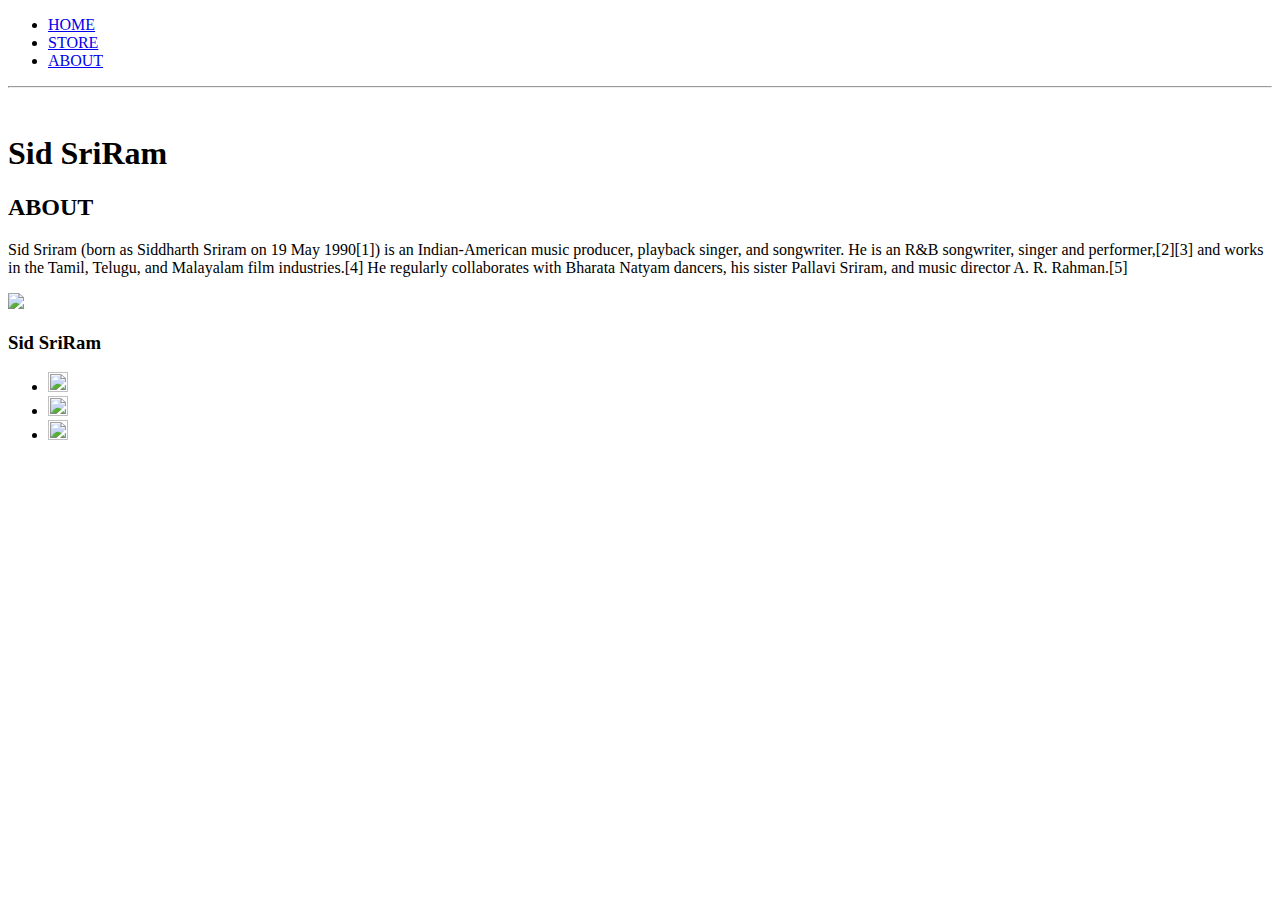
==== about.html @ 36a5d934 "added links to pages" ====
<!DOCTYPE html>
<html>
  <head>
    <title>MUSIC</title>
  </head>
  <body>
    <header>
      <nav>
        <ul>
          <li><a href="index.html">HOME</a></li>
          <li><a href="store.html">STORE</a></li>
          <li><a href="about.html">ABOUT</a></li>
        </ul>
      </nav>
      <hr>
      <br>
      <h1>Sid SriRam</h1>
    </header>
    <section>
      <h2>ABOUT</h2>
      <p>Sid Sriram (born as Siddharth Sriram on 19 May 1990[1]) is an Indian-American music producer, playback singer, and songwriter. He is an R&B songwriter, singer and performer,[2][3] and works in the Tamil, Telugu, and Malayalam film industries.[4] He regularly collaborates with Bharata Natyam dancers, his sister Pallavi Sriram, and music director A. R. Rahman.[5]

        </p>
        <img src="R:\bhagya\html-css-playlist/sid sriram.jpg">
    </section>
    <footer>
      <h3>Sid SriRam</h3>
      <ul>
        <li><a href="https://facebook.com target="-blank"><img src="facebook.png" height="20px" width="20px"</a></li>
        <li><a href="https://facebook.com target="-blank"><img src="instagram.jif"  height="20px" width="20px"</a></li>
        <li><a href="https://facebook.com target="-blank"><img src="twitter.jif"  height="20px" width="20px"</a></li>
      </ul>
    </footer>
  </body>
</html>
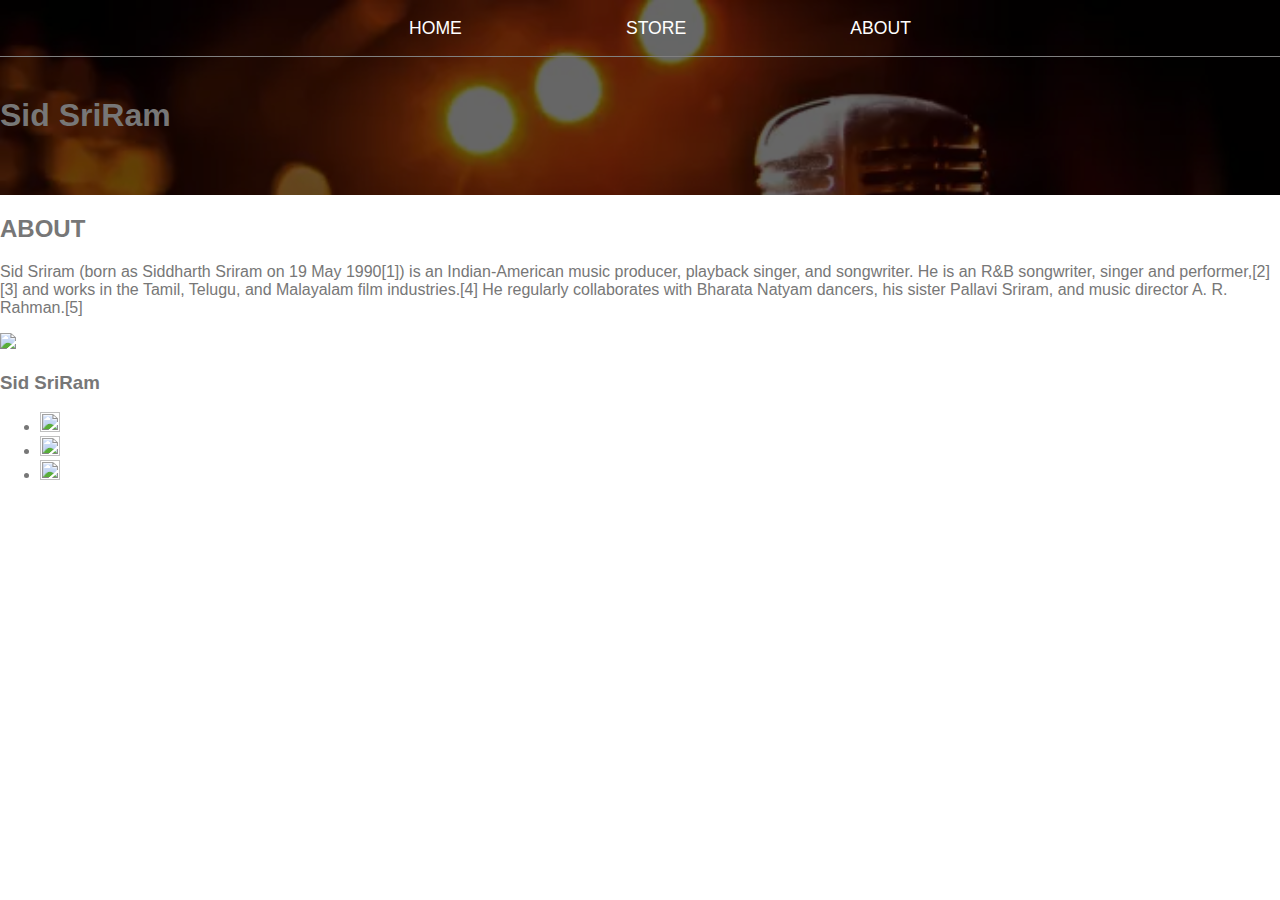
==== commit 35f0fc1a: "added css page" ====
--- a/about.html
+++ b/about.html
@@ -2,17 +2,18 @@
 <html>
   <head>
     <title>MUSIC</title>
+    <link rel="stylesheet" href="style.css"/>
   </head>
   <body>
-    <header>
-      <nav>
+    <header class="main-header">
+      <nav class="nav main-nav">
         <ul>
           <li><a href="index.html">HOME</a></li>
           <li><a href="store.html">STORE</a></li>
           <li><a href="about.html">ABOUT</a></li>
         </ul>
       </nav>
-      <hr>
+    
       <br>
       <h1>Sid SriRam</h1>
     </header>
--- a/style.css
+++ b/style.css
@@ -0,0 +1,44 @@
+ * {
+   box-sizing: border-box;
+   font-family: Verdana, Geneva, Tahoma, sans-serif;
+   color: #777;
+ }
+  html,body{
+   margin: 0;
+   padding: 0;
+
+ }
+ .nav ul{
+   margin: 0;
+
+ }
+ .nav li{
+   display: inline;
+ }
+ .nav a{
+   display: inline-block;
+   padding: 1em;
+   color: white;
+   text-decoration: none;
+ }
+ .main-nav{
+   text-align: center;
+   font-size: 1.1em;
+   font-weight: lighter;
+   border-bottom: 1px solid grey;
+ }
+ .main-nav li{
+   padding: 0 5%;
+ }
+ .nav a:hover{
+   background-color: grey;
+ }
+.main-header{
+  background-image: url(backgroung.webp);
+  background-color:  rgba(0,0,0,60%);
+  background-size: cover; 
+  background-blend-mode: multiply;
+  padding-bottom: 40px;
+
+
+}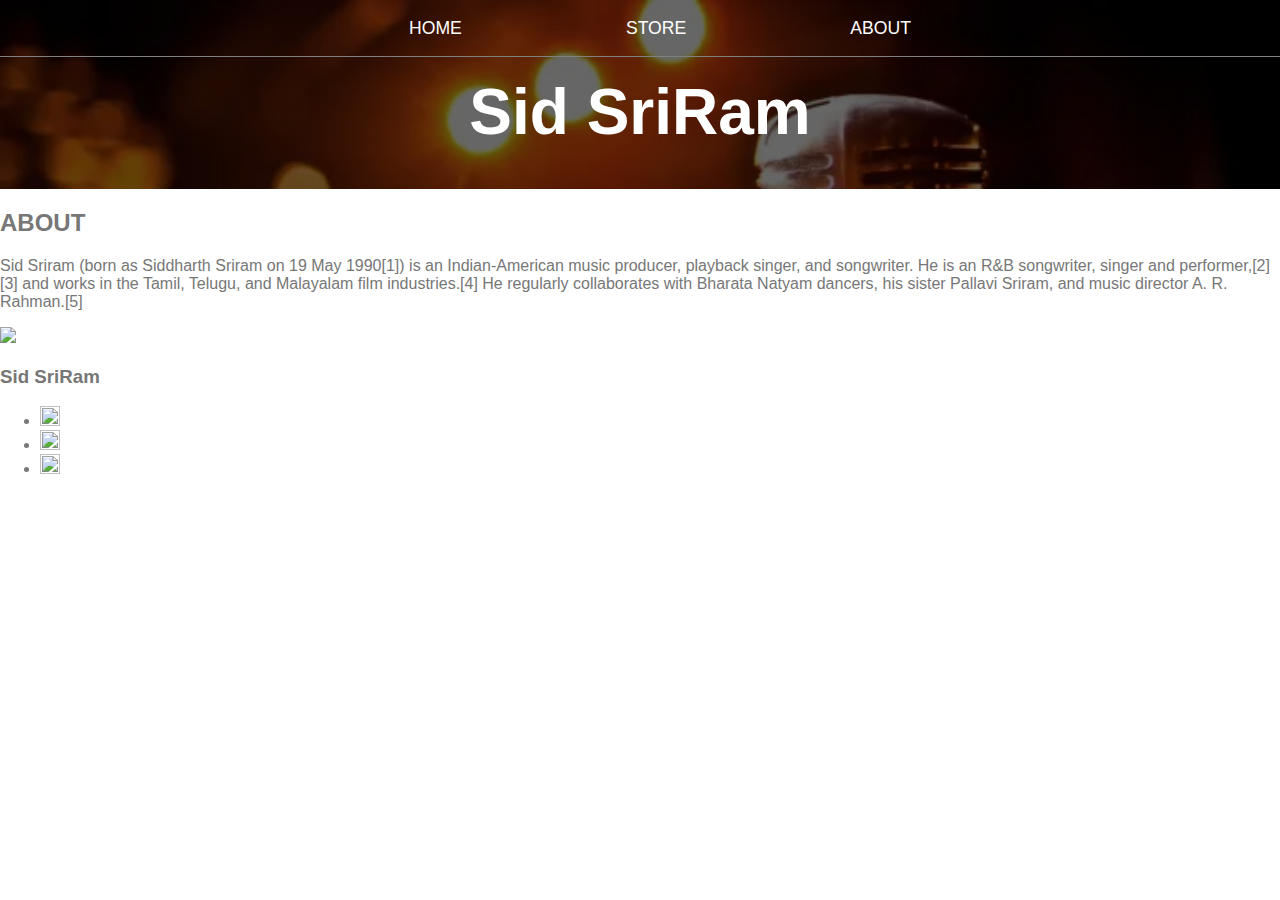
==== commit 907b7f5b: "added css styles" ====
--- a/about.html
+++ b/about.html
@@ -15,7 +15,7 @@
       </nav>
     
       <br>
-      <h1>Sid SriRam</h1>
+      <h1 class="music music-head">Sid SriRam</h1>
     </header>
     <section>
       <h2>ABOUT</h2>
--- a/style.css
+++ b/style.css
@@ -39,6 +39,11 @@
   background-size: cover; 
   background-blend-mode: multiply;
   padding-bottom: 40px;
-
-
-}+}
+.music{
+  text-align: center;
+  margin: 0;
+  font-size: 4em;
+ color: white;
+ font-family: Arial, Helvetica, sans-serif
+ }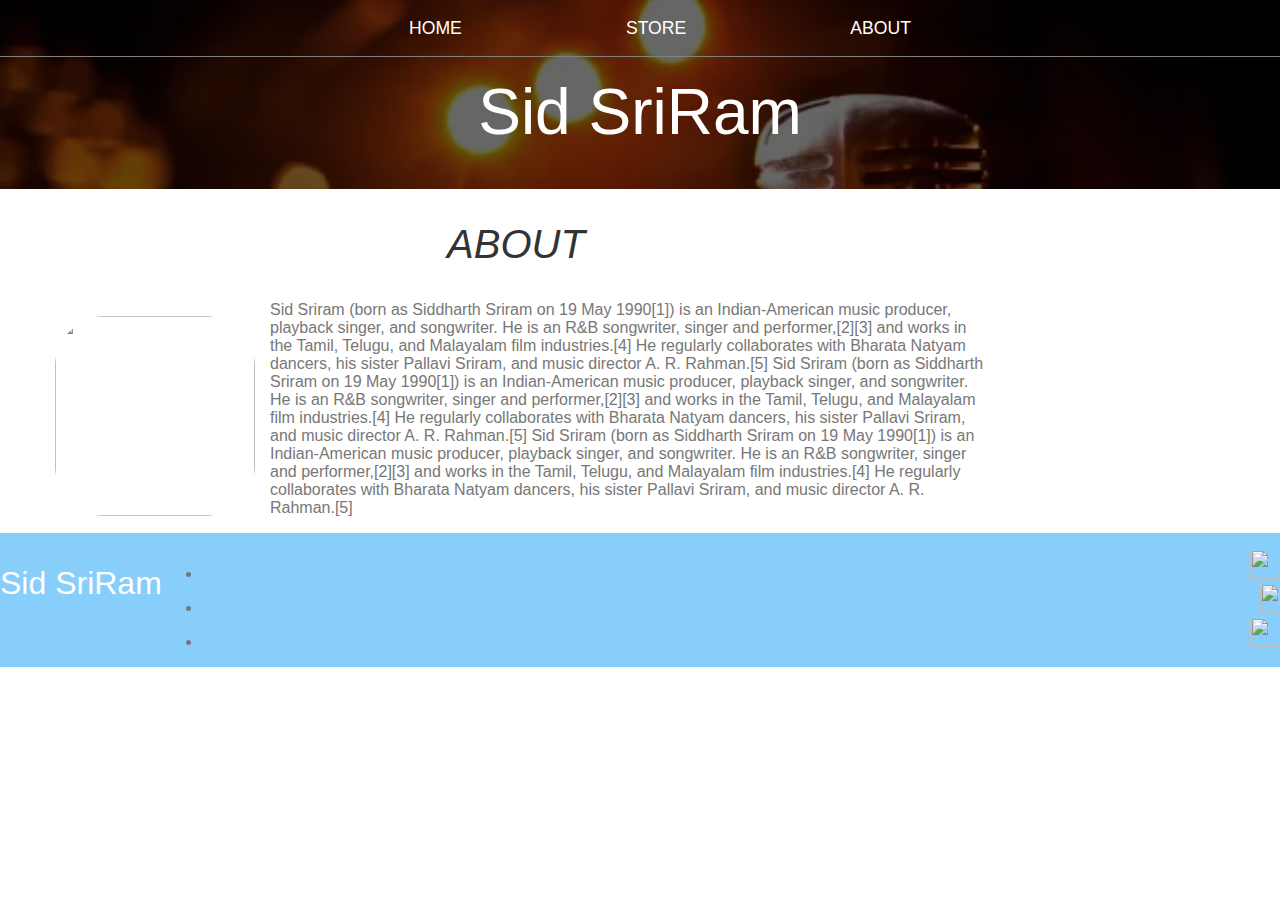
==== commit f36c4904: "updated about page" ====
--- a/about.html
+++ b/about.html
@@ -15,22 +15,28 @@
       </nav>
     
       <br>
-      <h1 class="music music-head">Sid SriRam</h1>
+      <h1 class="music">Sid SriRam</h1>
     </header>
-    <section>
-      <h2>ABOUT</h2>
+    <section class="paragraph">
+      <h2 class="header-sec">ABOUT</h2>
+      <img class="sid-image" src="R:\bhagya\html-css-playlist/sid sriram.jpg">
       <p>Sid Sriram (born as Siddharth Sriram on 19 May 1990[1]) is an Indian-American music producer, playback singer, and songwriter. He is an R&B songwriter, singer and performer,[2][3] and works in the Tamil, Telugu, and Malayalam film industries.[4] He regularly collaborates with Bharata Natyam dancers, his sister Pallavi Sriram, and music director A. R. Rahman.[5]
+          Sid Sriram (born as Siddharth Sriram on 19 May 1990[1]) is an Indian-American music producer, playback singer, and songwriter. He is an R&B songwriter, singer and performer,[2][3] and works in the Tamil, Telugu, and Malayalam film industries.[4] He regularly collaborates with Bharata Natyam dancers, his sister Pallavi Sriram, and music director A. R. Rahman.[5]
+          Sid Sriram (born as Siddharth Sriram on 19 May 1990[1]) is an Indian-American music producer, playback singer, and songwriter. He is an R&B songwriter, singer and performer,[2][3] and works in the Tamil, Telugu, and Malayalam film industries.[4] He regularly collaborates with Bharata Natyam dancers, his sister Pallavi Sriram, and music director A. R. Rahman.[5]
+
 
         </p>
-        <img src="R:\bhagya\html-css-playlist/sid sriram.jpg">
+        
     </section>
-    <footer>
-      <h3>Sid SriRam</h3>
-      <ul>
-        <li><a href="https://facebook.com target="-blank"><img src="facebook.png" height="20px" width="20px"</a></li>
-        <li><a href="https://facebook.com target="-blank"><img src="instagram.jif"  height="20px" width="20px"</a></li>
-        <li><a href="https://facebook.com target="-blank"><img src="twitter.jif"  height="20px" width="20px"</a></li>
+    <footer class="main-footer">
+      <div class="someclass">
+      <h3 class="footername">Sid SriRam</h3>
+      <ul class="somestyle">
+        <li><a href="https://facebook.com target="-blank"><img src="facebook.png" height="30px" width="30px"</a></li>
+        <li><a href="https://facebook.com target="-blank"><img src="instagram.jif"  height="30px" width="20px"</a></li>
+        <li><a href="https://facebook.com target="-blank"><img src="twitter.jif"  height="30px" width="30px"</a></li>
       </ul>
+      </div>
     </footer>
   </body>
 </html>--- a/style.css
+++ b/style.css
@@ -45,5 +45,48 @@
   margin: 0;
   font-size: 4em;
  color: white;
- font-family: Arial, Helvetica, sans-serif
+ font-family: Arial, Helvetica, sans-serif;
+ font-weight: normal;
+ }
+ .paragraph{
+   margin: 1em;
+   max-width: 1000px;
+   padding: 0 1.5em;
+
+ }
+ .header-sec{
+   font-style: oblique;
+   font-weight: normal;
+   color: #333;
+   text-align: center;
+   font-size: 2.5em;
+ }
+ .sid-image{
+   float: left;
+   height: 200px;
+   width: 200px;
+   margin: 15px;
+   border-radius: 50px;
+ }
+ .main-footer{
+   background-color:lightskyblue;
+   color:white;
+   padding: .25em,0;
+
+ }
+ .footername{
+   font-family:Arial, Helvetica, sans-serif;
+   font-weight: normal;
+   color: white;
+   font-size: 2em;
+ }
+ 
+ .someclass{
+   display:flex;
+   text-align: center;
+ }
+ .someclass ul{
+   flex-grow: 1;
+   text-align: end;
+
  }